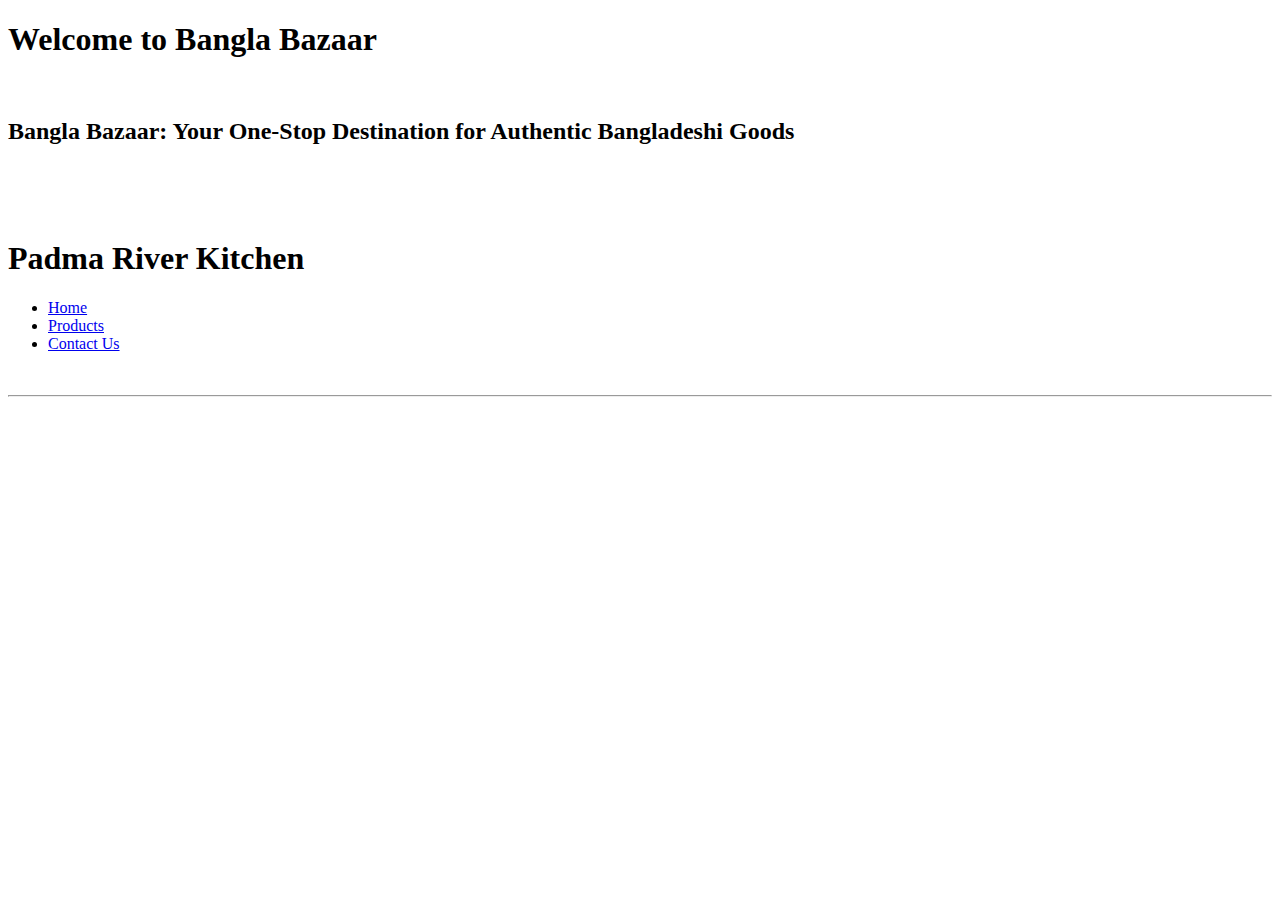
==== contuctUs.html @ 2b556efc "3rd commit" ====
<!DOCTYPE html>
<html lang="en">
<head>
    <meta charset="UTF-8">
    <meta name="viewport" content="width=device-width, initial-scale=1.0">

    <!-- Google fonts  -->
    <link rel="preconnect" href="https://fonts.googleapis.com">
    <link rel="preconnect" href="https://fonts.gstatic.com" crossorigin>
    <link href="https://fonts.googleapis.com/css2?family=Roboto:ital,wght@0,100;0,300;0,400;0,500;0,900;1,300;1,400;1,500;1,900&display=swap" rel="stylesheet">

    <!-- Font Awesome  -->
    <link rel="stylesheet" href="https://cdnjs.cloudflare.com/ajax/libs/font-awesome/4.7.0/css/font-awesome.min.css">

    <!-- Link css  -->
     <link rel="stylesheet" href="style.css">
    <title>Bangla Bazaar</title>

</head>
<body>
<!-- Name: Ariful Islam          Id: 2221894 -->
 <!-- Home Section Begin  -->
<div id="home_Section">
    <div id="home_content">
        <h1>Welcome to Bangla Bazaar</h1>
        <br>
        <h2>Bangla Bazaar: Your One-Stop Destination for Authentic Bangladeshi Goods</h2>
        <br><br><br>
        <!-- <a href="#menu">Menu</a> -->
    </div>
</div>
<!-- Home Section End -->

<!-- Header Section Design  -->
<div id="header">
    <nav id="navbar">
        <h1>Padma River Kitchen</h1>
        <ul>
            <li><a href="index.html">Home</a></li>
            <li><a href="products.html">Products</a></li>
            <li><a href="contuctUs.html">Contact Us</a></li>
        </ul>

    </nav>
 </div>
 <br>
 <hr>




</body>
</html>
---- style.css ----
# Mis455_Midterm_Practical
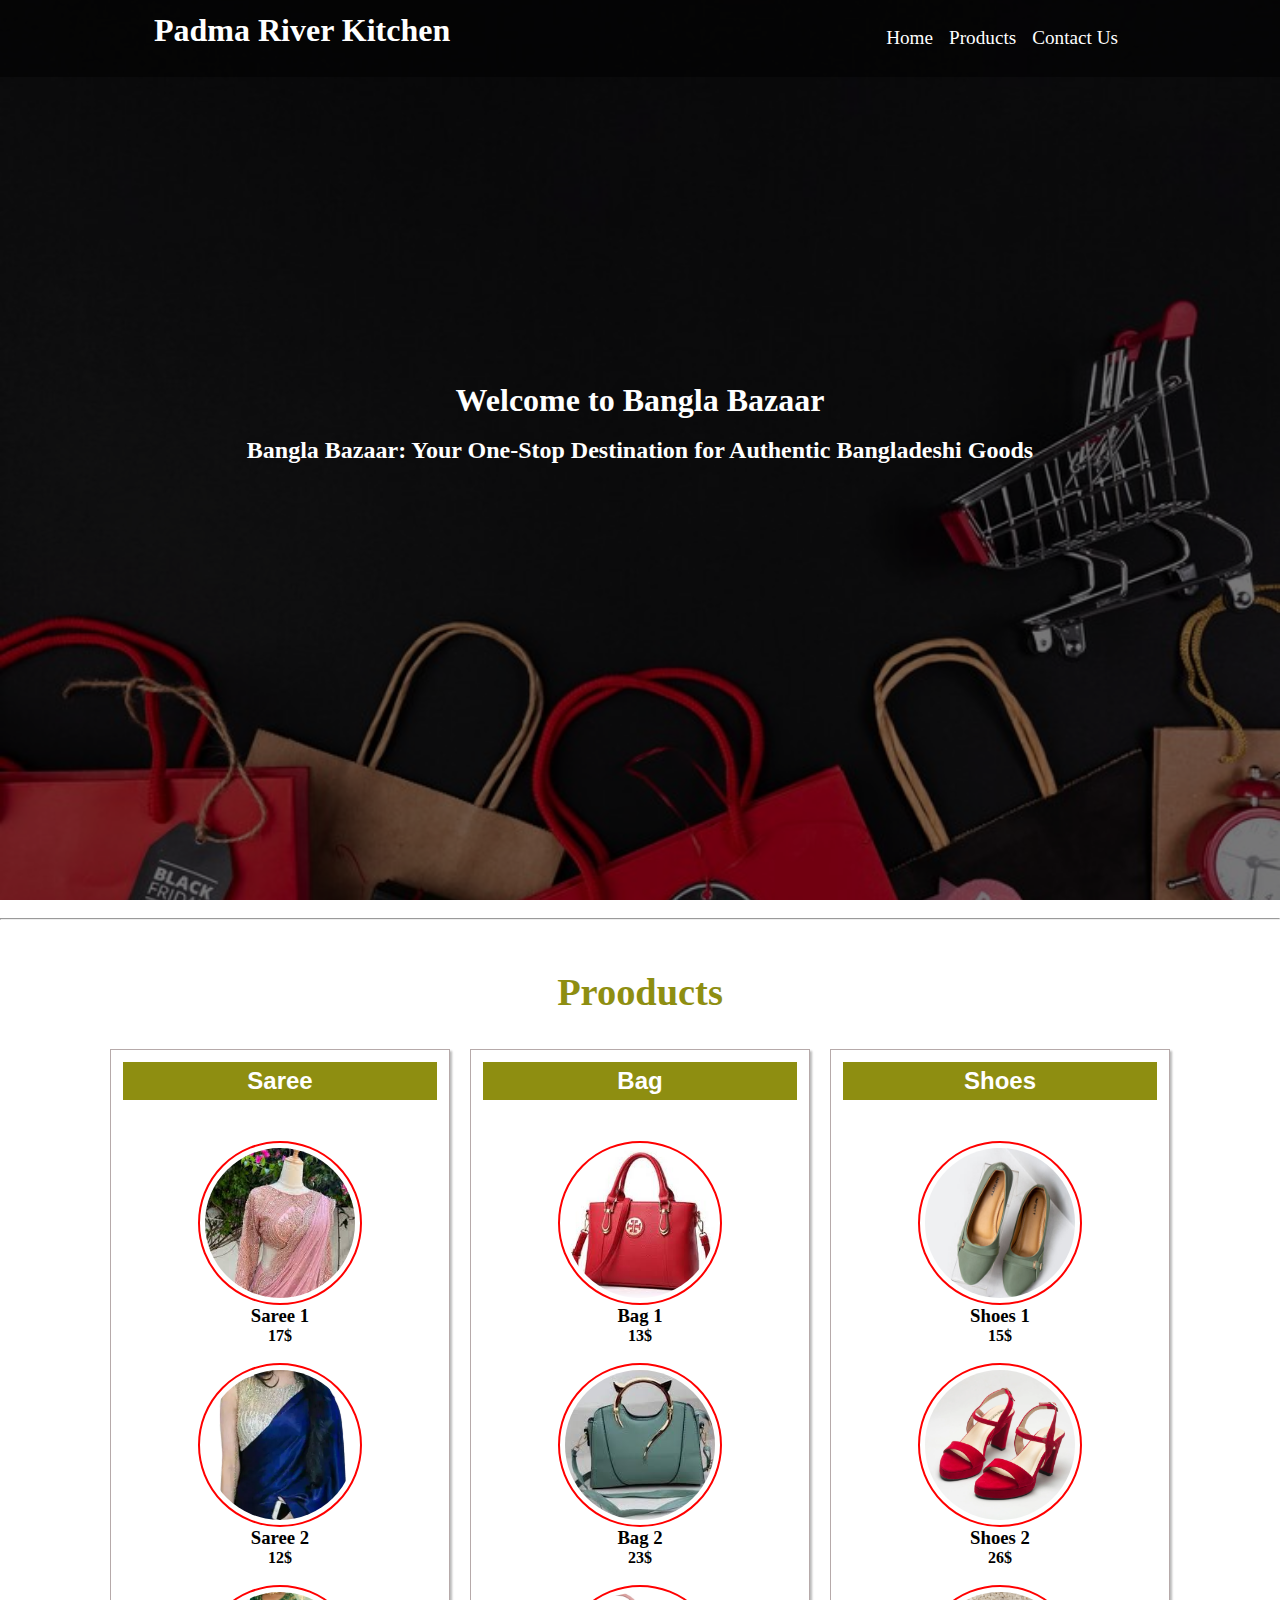
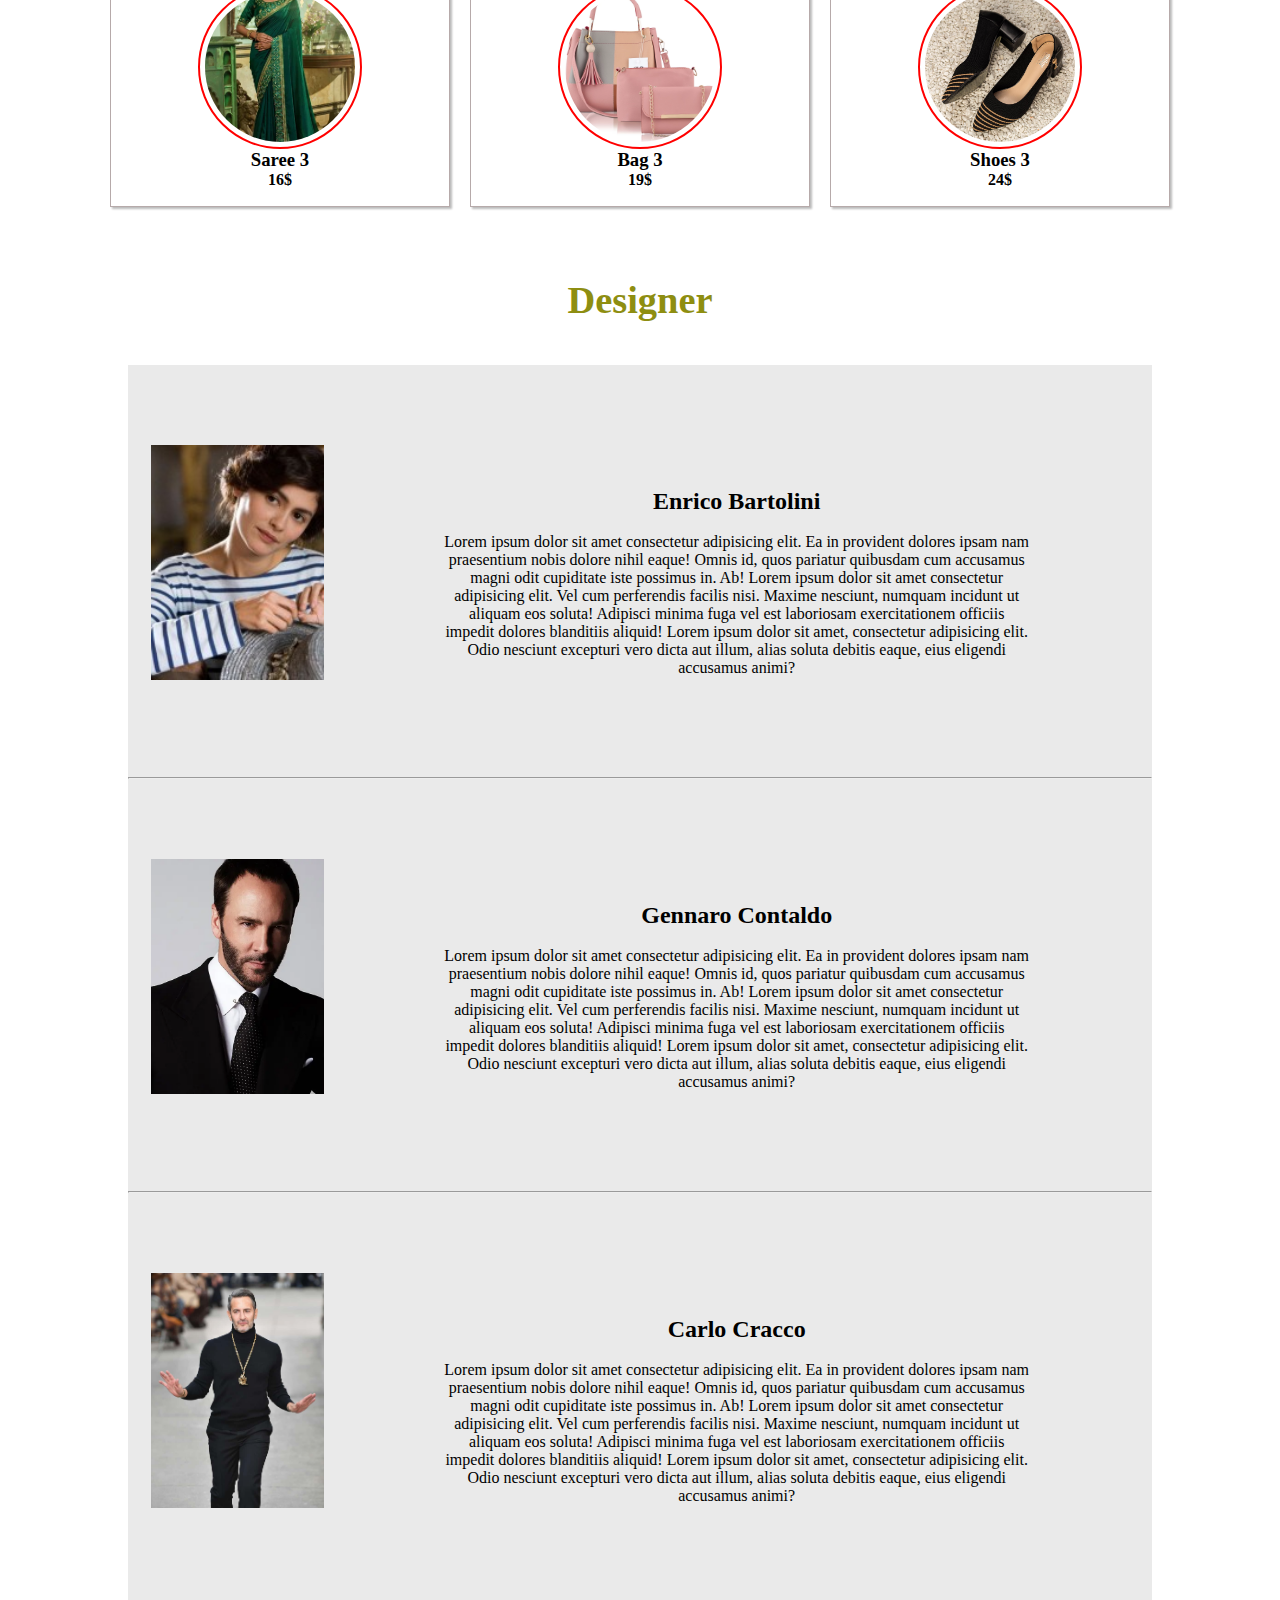
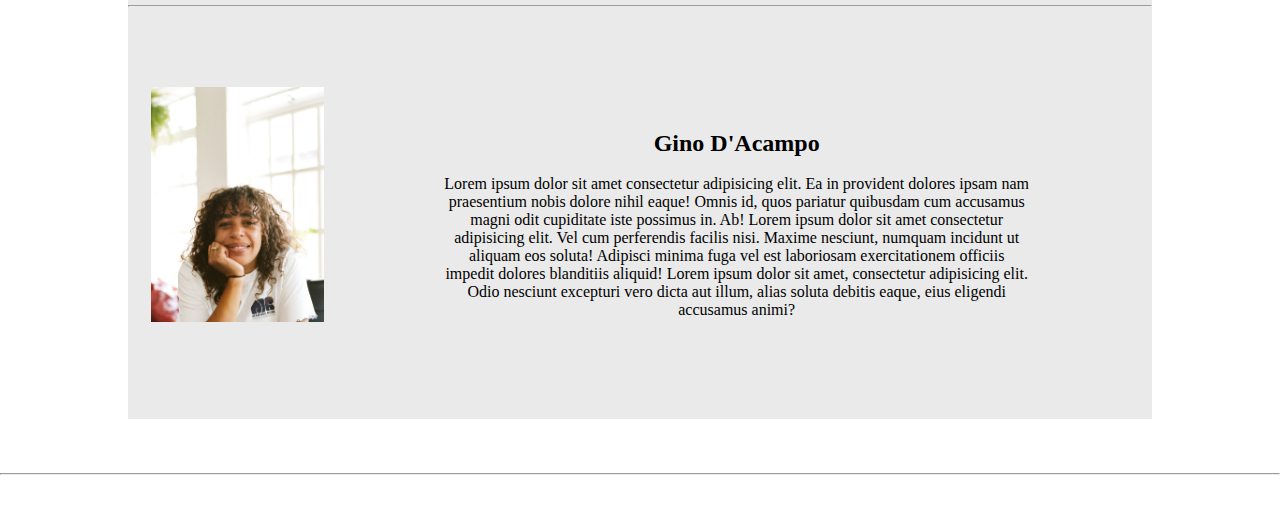
==== commit ec8e3976: "6th commit" ====
--- a/contuctUs.html
+++ b/contuctUs.html
@@ -46,6 +46,195 @@
  <br>
  <hr>
 
+ <!-- Menu Section Begin -->
+<div id="menu">
+    <h1 id="meunu_h1">Prooducts</h1>
+    <div id="menu_row">
+        <div id="menu_coloumn">
+            <h2>Saree</h2>
+            <br><br>
+            <div class="box">
+                <div id="image">
+                    <img src="images/saree1.jpg" alt="" srcset="">
+                </div>
+                <div>
+                    <h3>Saree 1</h3>
+                    <h4>17$</h4>
+                </div>
+                
+                <br>
+                <div id="image">
+                    <img src="images/saree2.webp" alt="" srcset="">
+                </div>
+                <div>
+                    <h3>Saree 2</h3>
+                    <h4>12$</h4>
+                </div>
+
+                <br>
+                <div id="image">
+                    <img src="images/saree3.webp" alt="" srcset="">
+                </div>
+                <div>
+                    <h3>Saree 3</h3>
+                    <h4>16$</h4>
+                </div>
+            </div>
+        </div>
+
+
+        <!-- Bag -->
+        <div id="menu_coloumn">
+            <h2>Bag</h2>
+            <br><br>
+            <div class="box">
+                <div id="image">
+                    <img src="images/beg1.jpg" alt="" srcset="">
+                </div>
+                <div>
+                    <h3>Bag 1</h3>
+                    <h4>13$</h4>
+                </div>
+
+                <br>
+                <div id="image">
+                    <img src="images/beg2.jpg" alt="" srcset="">
+                </div>
+                <div>
+                    <h3>Bag 2</h3>
+                    <h4>23$</h4>
+                </div>
+
+                <br>
+                <div id="image">
+                    <img src="images/beg3.webp" alt="" srcset="">
+                </div>
+                <div>
+                    <h3>Bag 3</h3>
+                    <h4>19$</h4>
+                </div>
+            </div>
+        </div>
+        <!-- Bag end -->
+
+
+        <!-- Shoes Start -->
+        <div id="menu_coloumn">
+            <h2>Shoes</h2>
+            <br><br>
+            <div class="box">
+                <div id="image">
+                    <img src="images/shoes1.jpg" alt="" srcset="">
+                </div>
+                <div>
+                    <h3>Shoes 1</h3>
+                    <h4>15$</h4>
+                </div>
+
+                <br>
+                <div id="image">
+                    <img src="images/shoes2.webp" alt="" srcset="">
+                </div>
+                <div>
+                    <h3>Shoes 2</h3>
+                    <h4>26$</h4>
+                </div>
+
+                <br>
+                <div id="image">
+                    <img src="images/shoes3.jpg" alt="" srcset="">
+                </div>
+                <div>
+                    <h3>Shoes 3</h3>
+                    <h4>24$</h4>
+                </div>
+            </div>
+        </div>
+        <!-- Shoes end  -->
+
+    </div>
+<br><br>
+
+
+<!-- Designer Section Begin -->
+<div id="chef">
+    <h1 class="chef_h1">Designer</h1>
+<br>
+<!-- Chef_1  -->
+    <div class="chef_details">
+        <div class="image_part">
+            <img src="images/D1.jpg" alt="" srcset="">
+        </div>
+
+        <div class="Chef_identity">
+            <h2>Enrico Bartolini </h2>
+            <br>
+            <p>Lorem ipsum dolor sit amet consectetur adipisicing elit. Ea in provident dolores ipsam nam praesentium nobis dolore nihil eaque! Omnis id, quos pariatur quibusdam cum accusamus magni odit cupiditate iste possimus in. Ab! Lorem ipsum dolor sit amet consectetur adipisicing elit. Vel cum perferendis facilis nisi. Maxime nesciunt, numquam incidunt ut aliquam eos soluta! Adipisci minima fuga vel est laboriosam exercitationem officiis impedit dolores blanditiis aliquid! Lorem ipsum dolor sit amet, consectetur adipisicing elit. Odio nesciunt excepturi vero dicta aut illum, alias soluta debitis eaque, eius eligendi accusamus animi?</p>
+        </div>
+    </div>
+
+<hr class="hr">
+
+    <!-- Chef_2 -->
+
+    <div class="chef_details">
+        <div class="image_part">
+            <img src="images/D2.webp" alt="" srcset="">
+        </div>
+
+        <div class="Chef_identity">
+            <h2>Gennaro Contaldo </h2>
+            <br>
+            <p>Lorem ipsum dolor sit amet consectetur adipisicing elit. Ea in provident dolores ipsam nam praesentium nobis dolore nihil eaque! Omnis id, quos pariatur quibusdam cum accusamus magni odit cupiditate iste possimus in. Ab! Lorem ipsum dolor sit amet consectetur adipisicing elit. Vel cum perferendis facilis nisi. Maxime nesciunt, numquam incidunt ut aliquam eos soluta! Adipisci minima fuga vel est laboriosam exercitationem officiis impedit dolores blanditiis aliquid! Lorem ipsum dolor sit amet, consectetur adipisicing elit. Odio nesciunt excepturi vero dicta aut illum, alias soluta debitis eaque, eius eligendi accusamus animi?</p>
+        </div>
+    </div>
+
+    <hr class="hr">
+
+
+<!-- Chef_3 -->
+
+    <div class="chef_details">
+        <div class="image_part">
+            <img src="images/D3.jpg" alt="" srcset="">
+        </div>
+
+        <div class="Chef_identity">
+            <h2>Carlo Cracco</h2>
+            <br>
+            <p>Lorem ipsum dolor sit amet consectetur adipisicing elit. Ea in provident dolores ipsam nam praesentium nobis dolore nihil eaque! Omnis id, quos pariatur quibusdam cum accusamus magni odit cupiditate iste possimus in. Ab! Lorem ipsum dolor sit amet consectetur adipisicing elit. Vel cum perferendis facilis nisi. Maxime nesciunt, numquam incidunt ut aliquam eos soluta! Adipisci minima fuga vel est laboriosam exercitationem officiis impedit dolores blanditiis aliquid! Lorem ipsum dolor sit amet, consectetur adipisicing elit. Odio nesciunt excepturi vero dicta aut illum, alias soluta debitis eaque, eius eligendi accusamus animi?</p>
+        </div>
+    </div>
+
+
+    <hr class="hr">
+
+<!-- Chef_4 -->
+
+    <div class="chef_details">
+        <div class="image_part">
+            <img src="images/D4.webp" alt="" srcset="">
+        </div>
+
+        <div class="Chef_identity">
+            <h2>Gino D'Acampo </h2>
+            <br>
+            <p>Lorem ipsum dolor sit amet consectetur adipisicing elit. Ea in provident dolores ipsam nam praesentium nobis dolore nihil eaque! Omnis id, quos pariatur quibusdam cum accusamus magni odit cupiditate iste possimus in. Ab! Lorem ipsum dolor sit amet consectetur adipisicing elit. Vel cum perferendis facilis nisi. Maxime nesciunt, numquam incidunt ut aliquam eos soluta! Adipisci minima fuga vel est laboriosam exercitationem officiis impedit dolores blanditiis aliquid! Lorem ipsum dolor sit amet, consectetur adipisicing elit. Odio nesciunt excepturi vero dicta aut illum, alias soluta debitis eaque, eius eligendi accusamus animi?</p>
+        </div>
+    </div>
+
+
+
+</div>
+ 
+<br><br><br>
+<hr>
+<br>
+<!-- Designer Section end -->
+
+
+<!-- Menu Section End -->
+
 
 
 
--- a/style.css
+++ b/style.css
@@ -1 +1,380 @@
-# Mis455_Midterm_Practical
+ /* Mis455_Midterm_Practical */
+
+ *{
+    margin: 0;
+    padding: 0;
+}
+
+body{
+    overflow-x: hidden;
+}
+
+html{
+    scroll-behavior: smooth;
+    font-size: 100%;
+}
+
+/* Home section  */
+#home_Section{
+    position: relative;
+    width: 100vw;
+    height: 100vh;
+    display: flex;
+    justify-content: center;
+    align-items: center;
+    text-align: center;
+}
+
+#home_Section::before{
+    content: "";
+    position: absolute;
+    top: 0;
+    left: 0;
+    width: 100%;
+    height: 100%;
+    background-image: url(images/homePagePic.jpg);
+    background-size: cover;
+    background-position: center;
+    background-repeat: no-repeat;
+    background-attachment: fixed;
+    filter: brightness(47%);
+}
+
+#home_content{
+    position: absolute;
+}
+
+#home_content h1{
+    color: rgb(255, 255, 255);
+}
+
+#home_content h2{
+    color: rgb(255, 255, 255);
+}
+
+#home_content a{
+    color: rgb(255, 255, 255);
+    border: 1.5px rgb(39, 21, 21) solid;
+    font-size: 1.2rem;
+    padding: 6px;
+    border-radius: 19px 4px;
+    text-decoration: none;
+}
+
+#home_content a:hover{
+    color: rgb(1, 1, 1);
+    background-color: rgb(255, 255, 255);
+}
+
+
+/* header section design part start */
+#header{
+    position: absolute;
+    top: 0;
+    width: 100vw;
+    height: 60px;
+    line-height: 60px;
+}
+
+#navbar{
+    display: flex;
+    justify-content: space-around;
+    background: rgb(0, 0, 0, 0.5);
+}
+
+#navbar ul{
+    display: flex;
+}
+
+#navbar h1{
+    color: rgb(255, 255, 255);
+    font-family: Georgia, 'Times New Roman', Times, serif;
+}
+
+#navbar ul li{
+    list-style: none;
+    padding: 8px;
+}
+
+#navbar ul{
+    margin-left: 120px;
+}
+
+#navbar ul li a{
+    text-decoration: none;
+    color: rgb(255, 255, 255);
+    font-size: 1.2rem;
+}
+
+#navbar div a{
+    text-decoration: none;
+    color: rgb(255, 255, 255);
+    margin-left: 29px;
+}
+
+#navbar a:hover{
+    color: rgb(0, 0, 0);
+    background-color: rgb(255, 255, 255);
+}
+
+#google_search_part a{
+    font-size: 1.3rem;
+}
+/* header section design part end */
+
+
+/* Menu Section css start  */
+
+#menu{
+    padding: 25px 0 25px 0;
+    background-color: #ffffff;
+}
+
+#meunu_h1{
+    color: rgb(142, 142, 17);
+    padding: 25px 0 25px 0;
+    text-align: center;
+    font-size: 2.4rem;
+    font-family: Cambria, Cochin, Georgia, Times, 'Times New Roman', serif
+}
+
+#menu_row{
+    display: flex;
+    padding: 0 100px 0 100px;
+}
+
+#menu_coloumn{
+    box-shadow: 2px 2px 2px #bbb;
+    border: 1px solid rgb(182, 170, 170);
+    background-color: #fff;
+    margin: 10px;
+    padding: 12px;
+    flex: 1;
+}
+
+#menu_coloumn h2{
+    background-color: rgb(142, 142, 17);
+    color: #fff;
+    text-align: center;
+    padding: 5px;
+    font-family: Arial, Helvetica, sans-serif;
+}
+
+#image{
+    width: 150px;
+    height: 150px;
+    border-radius: 50%;
+    padding: 5px;
+    border: 2px solid red;
+}
+
+#image img{
+    width: 100%;
+    height: 100%;
+    border-radius: 50%;
+    object-fit: cover;
+}
+
+.box{
+    display: flex;
+    flex-direction: column;
+    align-items: center;
+    text-align: center;
+    margin: 5px;
+}
+
+
+/* Chef part begin */
+.chef_h1{
+    text-align: center;
+    color: rgb(142, 142, 17);
+    padding: 25px 0 25px 0;
+    text-align: center;
+    font-size: 2.4rem;
+    font-family: Cambria, Cochin, Georgia, Times, 'Times New Roman', serif
+}
+
+.chef_details{
+    height: 349px;
+    display: flex;
+    justify-content: space-evenly;
+    background-color: #eaeaea;
+    text-align: center;
+    margin-left: 10%;
+    margin-right: 10%;
+    padding-bottom: 63px;
+}
+
+.image_part{
+    width: 1200px;
+    height: 235px;
+    margin: auto;
+}
+
+.image_part img{
+    width: 100%;
+    height: 100%;
+    object-fit: cover;
+    padding: 23px;
+}
+
+.Chef_identity{
+    text-align: center;
+    margin-left: 2%;
+    padding: 12%;
+}
+
+
+.hr{
+    margin-left: 10%;
+    margin-right: 10%;
+}
+
+/* Chef part end  */
+
+
+/* About part Begin  */
+#about{
+    padding: 25px 0 25px 0;
+}
+
+#about_h1{
+    text-align: center;
+    color: rgb(142, 142, 17);
+    padding: 25px 0 25px 0;
+    text-align: center;
+    font-size: 2.4rem;
+    font-family: Cambria, Cochin, Georgia, Times, 'Times New Roman', serif
+}
+
+#about_row{
+    display: flex;
+    justify-content: center;
+    align-items: center;
+    flex-wrap: wrap;
+    padding: 0 100px 0 100px;
+}
+
+#about_coloumn{
+    flex: 1;
+}
+
+#about_img{
+    width: 377px;
+    height: 330px;
+    border-radius: 63%;
+    margin: auto;
+}
+
+#about_img img{
+    width: 100%;
+    height: 100%;
+    border-radius: 50%;
+    object-fit: fill;
+}
+
+#about_coloumn p{
+    text-align: center;
+    font-style: italic;
+}
+
+#about_coloumn h2{
+    text-align: center;
+    font-style: italic;
+}
+/* About part end */
+
+/* Contact Part Begin */
+
+#Contact{
+    padding: 25px 0 25px 0;
+}
+
+#contact_row{
+    display: flex;
+    justify-content: center;
+    align-items: center;
+    padding: 0 100px 0 100px;
+    flex-wrap: wrap;
+}
+
+#contact_h1{
+    text-align: center;
+    color: rgb(142, 142, 17);
+    padding: 25px 0 25px 0;
+    text-align: center;
+    font-size: 2.4rem;
+    font-family: Cambria, Cochin, Georgia, Times, 'Times New Roman', serif
+}
+
+.contact_col{
+    display: flex;
+    flex-direction: column;
+    align-items: center;
+    flex: 1;
+}
+
+.contact_col p{
+    font-weight: bold;
+    color: black;
+    padding: 5px;
+}
+
+.contact_col p a{
+    color: black;
+    text-decoration: none;
+}
+
+.contact_col i{
+    padding: 5px;
+}
+
+
+.contact_col form{
+    display: flex;
+    flex-direction: column;
+    background-color: #0f0f0f;
+    width: 75%;
+    padding: 19px;
+}
+
+.contact_col h2{
+    color: #ffffff;
+    text-align: center;
+    font-family: Cambria, Cochin, Georgia, Times, 'Times New Roman', serif;
+    margin-bottom: 15px;
+}
+
+.contact_col form input{
+    padding: 15px;
+}
+
+.contact_col form textarea{
+    height: 80px;
+    padding: 8px;
+}
+
+.contact_col form button{
+    padding: 10px;
+    margin: auto;
+    margin-top: 4%;
+    border-radius: 11px 0;
+}
+
+
+
+/* Footer Start */
+footer{
+    margin: 0 auto;
+    text-align: center;
+    background-color: rgb(25, 25, 25);
+    width: 100%;
+    height: 210px;
+    color: rgb(255, 255, 255);
+}
+
+footer i{
+    margin: 6px;
+}
+
+/* Footer End */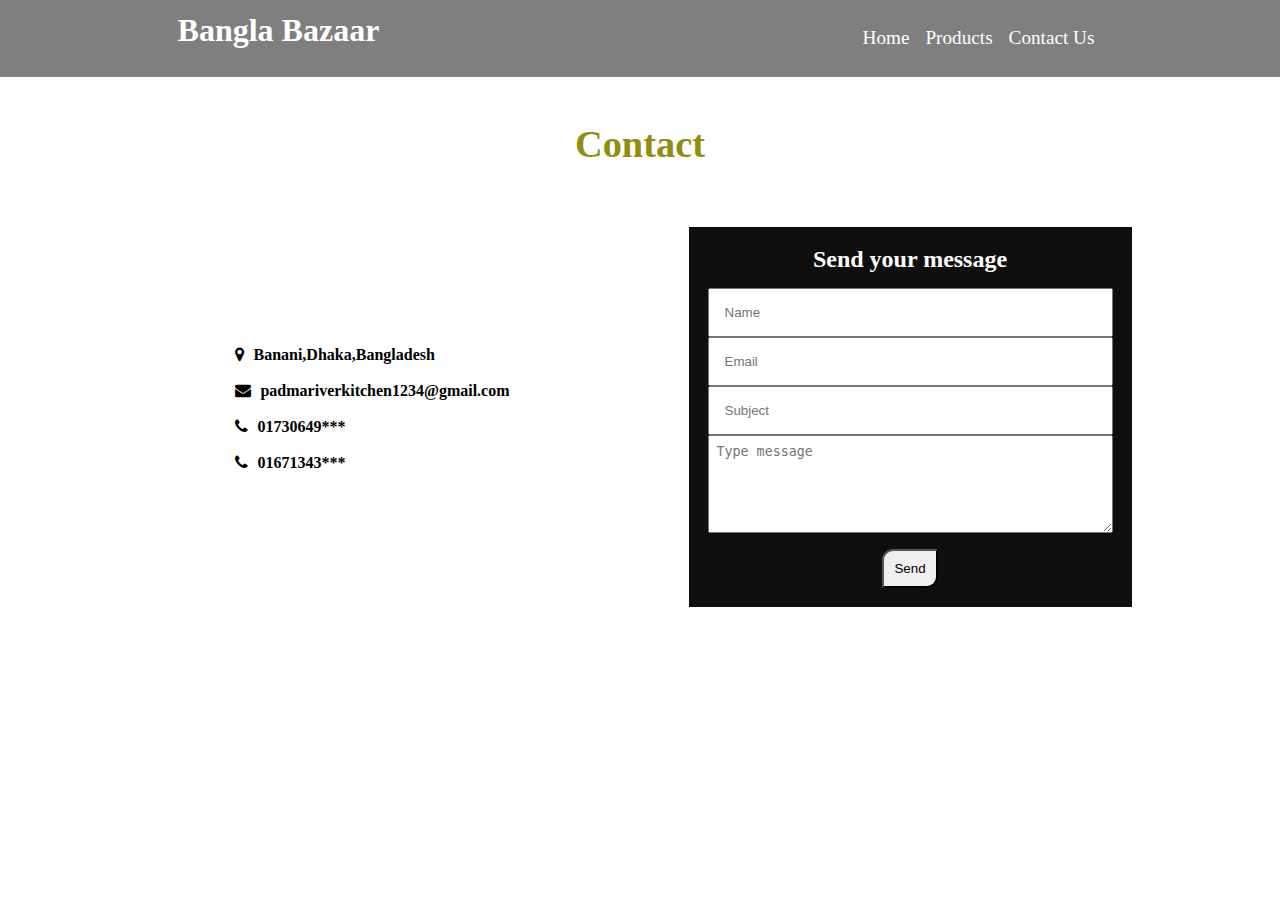
==== commit 9259a027: "first commit" ====
--- a/contuctUs.html
+++ b/contuctUs.html
@@ -19,22 +19,11 @@
 </head>
 <body>
 <!-- Name: Ariful Islam          Id: 2221894 -->
- <!-- Home Section Begin  -->
-<div id="home_Section">
-    <div id="home_content">
-        <h1>Welcome to Bangla Bazaar</h1>
-        <br>
-        <h2>Bangla Bazaar: Your One-Stop Destination for Authentic Bangladeshi Goods</h2>
-        <br><br><br>
-        <!-- <a href="#menu">Menu</a> -->
-    </div>
-</div>
-<!-- Home Section End -->
 
 <!-- Header Section Design  -->
 <div id="header">
     <nav id="navbar">
-        <h1>Padma River Kitchen</h1>
+        <h1>Bangla Bazaar</h1>
         <ul>
             <li><a href="index.html">Home</a></li>
             <li><a href="products.html">Products</a></li>
@@ -44,199 +33,60 @@
     </nav>
  </div>
  <br>
- <hr>
-
- <!-- Menu Section Begin -->
-<div id="menu">
-    <h1 id="meunu_h1">Prooducts</h1>
-    <div id="menu_row">
-        <div id="menu_coloumn">
-            <h2>Saree</h2>
-            <br><br>
-            <div class="box">
-                <div id="image">
-                    <img src="images/saree1.jpg" alt="" srcset="">
-                </div>
-                <div>
-                    <h3>Saree 1</h3>
-                    <h4>17$</h4>
-                </div>
-                
-                <br>
-                <div id="image">
-                    <img src="images/saree2.webp" alt="" srcset="">
-                </div>
-                <div>
-                    <h3>Saree 2</h3>
-                    <h4>12$</h4>
-                </div>
-
-                <br>
-                <div id="image">
-                    <img src="images/saree3.webp" alt="" srcset="">
-                </div>
-                <div>
-                    <h3>Saree 3</h3>
-                    <h4>16$</h4>
-                </div>
-            </div>
-        </div>
-
-
-        <!-- Bag -->
-        <div id="menu_coloumn">
-            <h2>Bag</h2>
-            <br><br>
-            <div class="box">
-                <div id="image">
-                    <img src="images/beg1.jpg" alt="" srcset="">
-                </div>
-                <div>
-                    <h3>Bag 1</h3>
-                    <h4>13$</h4>
-                </div>
-
-                <br>
-                <div id="image">
-                    <img src="images/beg2.jpg" alt="" srcset="">
-                </div>
-                <div>
-                    <h3>Bag 2</h3>
-                    <h4>23$</h4>
-                </div>
-
-                <br>
-                <div id="image">
-                    <img src="images/beg3.webp" alt="" srcset="">
-                </div>
-                <div>
-                    <h3>Bag 3</h3>
-                    <h4>19$</h4>
-                </div>
-            </div>
-        </div>
-        <!-- Bag end -->
-
-
-        <!-- Shoes Start -->
-        <div id="menu_coloumn">
-            <h2>Shoes</h2>
-            <br><br>
-            <div class="box">
-                <div id="image">
-                    <img src="images/shoes1.jpg" alt="" srcset="">
-                </div>
-                <div>
-                    <h3>Shoes 1</h3>
-                    <h4>15$</h4>
-                </div>
-
-                <br>
-                <div id="image">
-                    <img src="images/shoes2.webp" alt="" srcset="">
-                </div>
-                <div>
-                    <h3>Shoes 2</h3>
-                    <h4>26$</h4>
-                </div>
-
-                <br>
-                <div id="image">
-                    <img src="images/shoes3.jpg" alt="" srcset="">
-                </div>
-                <div>
-                    <h3>Shoes 3</h3>
-                    <h4>24$</h4>
-                </div>
-            </div>
-        </div>
-        <!-- Shoes end  -->
-
-    </div>
-<br><br>
-
-
-<!-- Designer Section Begin -->
-<div id="chef">
-    <h1 class="chef_h1">Designer</h1>
-<br>
-<!-- Chef_1  -->
-    <div class="chef_details">
-        <div class="image_part">
-            <img src="images/D1.jpg" alt="" srcset="">
-        </div>
-
-        <div class="Chef_identity">
-            <h2>Enrico Bartolini </h2>
-            <br>
-            <p>Lorem ipsum dolor sit amet consectetur adipisicing elit. Ea in provident dolores ipsam nam praesentium nobis dolore nihil eaque! Omnis id, quos pariatur quibusdam cum accusamus magni odit cupiditate iste possimus in. Ab! Lorem ipsum dolor sit amet consectetur adipisicing elit. Vel cum perferendis facilis nisi. Maxime nesciunt, numquam incidunt ut aliquam eos soluta! Adipisci minima fuga vel est laboriosam exercitationem officiis impedit dolores blanditiis aliquid! Lorem ipsum dolor sit amet, consectetur adipisicing elit. Odio nesciunt excepturi vero dicta aut illum, alias soluta debitis eaque, eius eligendi accusamus animi?</p>
-        </div>
-    </div>
-
-<hr class="hr">
-
-    <!-- Chef_2 -->
-
-    <div class="chef_details">
-        <div class="image_part">
-            <img src="images/D2.webp" alt="" srcset="">
-        </div>
-
-        <div class="Chef_identity">
-            <h2>Gennaro Contaldo </h2>
-            <br>
-            <p>Lorem ipsum dolor sit amet consectetur adipisicing elit. Ea in provident dolores ipsam nam praesentium nobis dolore nihil eaque! Omnis id, quos pariatur quibusdam cum accusamus magni odit cupiditate iste possimus in. Ab! Lorem ipsum dolor sit amet consectetur adipisicing elit. Vel cum perferendis facilis nisi. Maxime nesciunt, numquam incidunt ut aliquam eos soluta! Adipisci minima fuga vel est laboriosam exercitationem officiis impedit dolores blanditiis aliquid! Lorem ipsum dolor sit amet, consectetur adipisicing elit. Odio nesciunt excepturi vero dicta aut illum, alias soluta debitis eaque, eius eligendi accusamus animi?</p>
-        </div>
-    </div>
-
-    <hr class="hr">
-
-
-<!-- Chef_3 -->
-
-    <div class="chef_details">
-        <div class="image_part">
-            <img src="images/D3.jpg" alt="" srcset="">
-        </div>
-
-        <div class="Chef_identity">
-            <h2>Carlo Cracco</h2>
-            <br>
-            <p>Lorem ipsum dolor sit amet consectetur adipisicing elit. Ea in provident dolores ipsam nam praesentium nobis dolore nihil eaque! Omnis id, quos pariatur quibusdam cum accusamus magni odit cupiditate iste possimus in. Ab! Lorem ipsum dolor sit amet consectetur adipisicing elit. Vel cum perferendis facilis nisi. Maxime nesciunt, numquam incidunt ut aliquam eos soluta! Adipisci minima fuga vel est laboriosam exercitationem officiis impedit dolores blanditiis aliquid! Lorem ipsum dolor sit amet, consectetur adipisicing elit. Odio nesciunt excepturi vero dicta aut illum, alias soluta debitis eaque, eius eligendi accusamus animi?</p>
-        </div>
-    </div>
-
-
-    <hr class="hr">
-
-<!-- Chef_4 -->
-
-    <div class="chef_details">
-        <div class="image_part">
-            <img src="images/D4.webp" alt="" srcset="">
-        </div>
-
-        <div class="Chef_identity">
-            <h2>Gino D'Acampo </h2>
-            <br>
-            <p>Lorem ipsum dolor sit amet consectetur adipisicing elit. Ea in provident dolores ipsam nam praesentium nobis dolore nihil eaque! Omnis id, quos pariatur quibusdam cum accusamus magni odit cupiditate iste possimus in. Ab! Lorem ipsum dolor sit amet consectetur adipisicing elit. Vel cum perferendis facilis nisi. Maxime nesciunt, numquam incidunt ut aliquam eos soluta! Adipisci minima fuga vel est laboriosam exercitationem officiis impedit dolores blanditiis aliquid! Lorem ipsum dolor sit amet, consectetur adipisicing elit. Odio nesciunt excepturi vero dicta aut illum, alias soluta debitis eaque, eius eligendi accusamus animi?</p>
-        </div>
-    </div>
-
-
-
-</div>
- 
-<br><br><br>
-<hr>
-<br>
-<!-- Designer Section end -->
-
 
 <!-- Menu Section End -->
 
 
+<!-- Contact Section Begin -->
+<br><br><br>
+<div id="Contact">
+    <h1 id="contact_h1">Contact</h1>
+    <br><br>
+    <div id="contact_row">
+        <div class="contact_col">
+            <div>
+                <p>
+                    <i class="fa fa-map-marker" aria-hidden="true"></i>
+                    Banani,Dhaka,Bangladesh
+                </p>
+                <p>
+                    <a href="padmariverkitchen1234@gmail.com">
+                        <i class="fa fa-envelope" aria-hidden="true"></i>
+                        padmariverkitchen1234@gmail.com
+                    </a>
+                </p>
+                <p>
+                    <i class="fa fa-phone" aria-hidden="true"></i>
+                    01730649***
+                </p>
 
+                <p>
+                    <i class="fa fa-phone" aria-hidden="true"></i>
+                    01671343***
+                </p>
+                <br>
+                
+            </div>
+        </div>
+
+        <div class="contact_col">
+            <form action="">
+                <h2>Send your message</h2>
+            <input type="text" placeholder="Name">
+
+            <input type="text" placeholder="Email">
+
+            <input type="text" placeholder="Subject">
+
+            <textarea name="" id="" placeholder="Type message"></textarea>
+
+            <button>Send</button>
+            </form>
+        </div>
+    </div>
+</div>
+
+<!-- Contact Section End -->
 
 </body>
 </html>